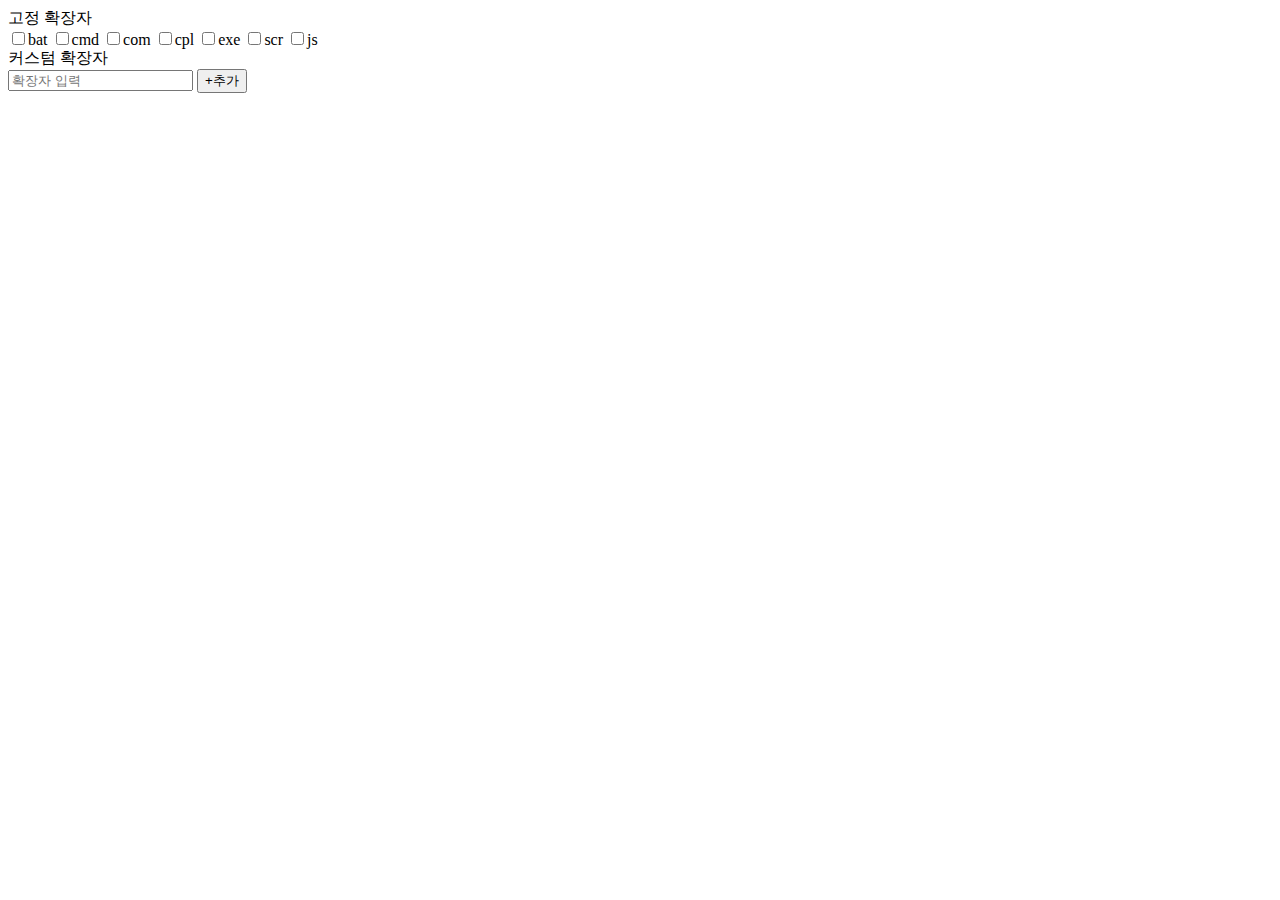
==== src/main/resources/templates/index.html @ 7ac5d8af "화면에 입력받은 확장자 컨트롤러 쪽으로 넘기기" ====
<!DOCTYPE HTML>
    <html xmlns:th="http://www.thymeleaf.org">
    <head>
        <title>파일 확장자 차단</title>
        <meta http-equiv="Content-Type" content="text/html; charset=UTF-8" />
         <link rel="stylesheet" href="common.css">
    </head>
    <body>
    	<div class="wrap">
    		<div class="wrap_tbl" style="height:40px;">
    			<div class="wrap_header">
    				<span>고정 확장자</span>
    			</div>
    			<div class="wrap_data">
    				<input type="checkbox" id="bat"><label class="lbl" for="bat"><span>bat</span></label>
    				<input type="checkbox" id="cmd"><label class="lbl" for="cmd"><span>cmd</span></label>
    				<input type="checkbox" id="com"><label class="lbl" for="com"><span>com</span></label>
    				<input type="checkbox" id="cpl"><label class="lbl" for="cpl"><span>cpl</span></label>
    				<input type="checkbox" id="exe"><label class="lbl" for="exe"><span>exe</span></label>
    				<input type="checkbox" id="scr"><label class="lbl" for="scr"><span>scr</span></label>
    				<input type="checkbox" id="js"><label class="lbl" for="js"><span>js</span></label>
    			</div>
    		</div>
    		<div class="wrap_tbl">
    			<div class="wrap_header">
    				<span>커스텀 확장자</span>
    			</div>
    			<div class="wrap_data">
    				<form action="/extension/add" th:object="${extension}" method="post">
    					<input type="text" th:field="*{extensionName}" placeholder="확장자 입력" maxLength=20 />
    					<!-- <button th:onclick="|javascript:insertExtension('${extension.name}')|">+추가</button> -->
    					<button type="submit">+추가</button> 
    					<div class="custom">
    					</div>
    				</form>
    			</div>	
    		</div>
    	</div>
    </body>
    </html>
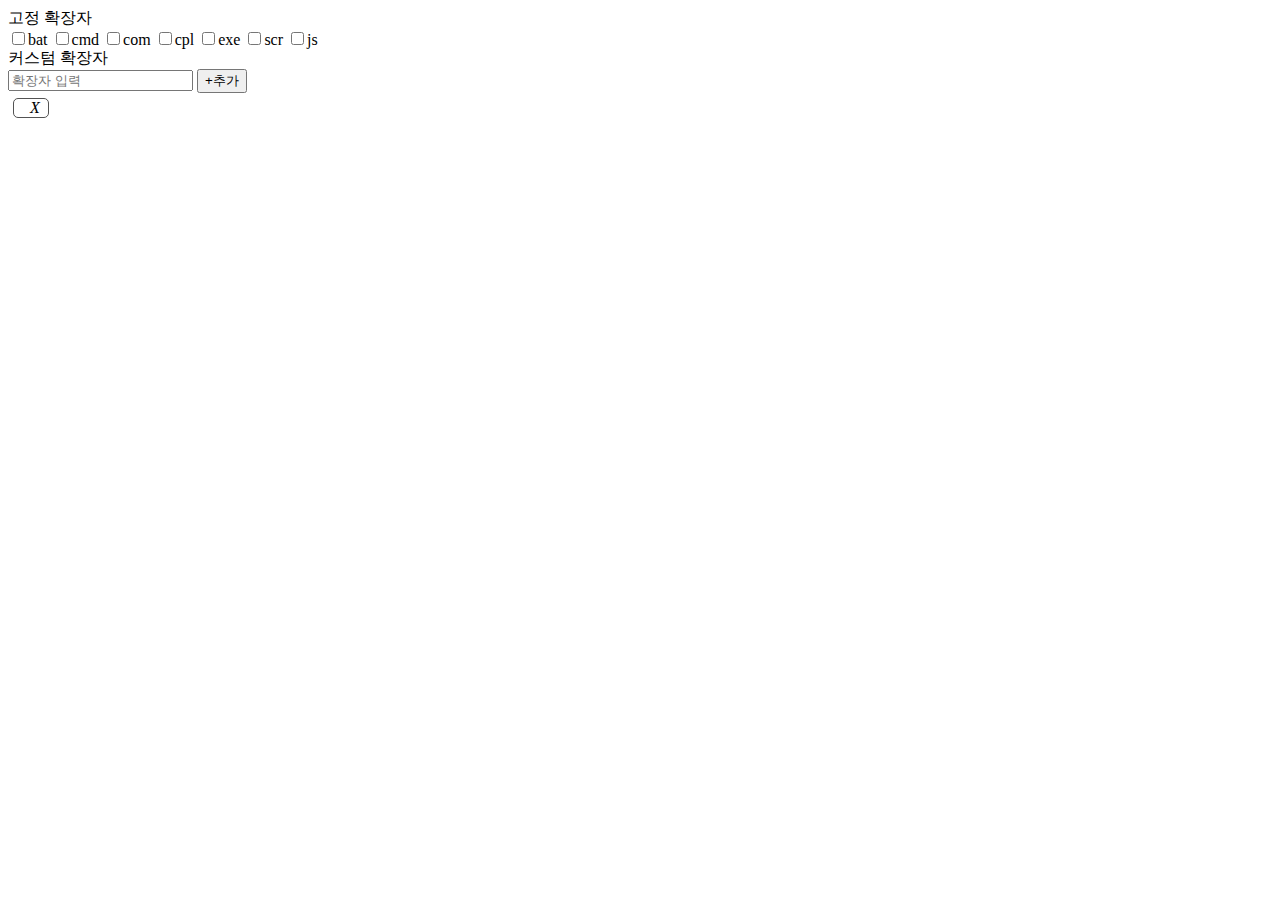
==== commit cc2db3af: "커스텀 확장자 추가 등록" ====
--- a/src/main/resources/templates/index.html
+++ b/src/main/resources/templates/index.html
@@ -1,9 +1,10 @@
-	<!DOCTYPE HTML>
-    <html xmlns:th="http://www.thymeleaf.org">
+<!DOCTYPE HTML>
+<html xmlns:th="http://www.thymeleaf.org">
     <head>
         <title>파일 확장자 차단</title>
         <meta http-equiv="Content-Type" content="text/html; charset=UTF-8" />
          <link rel="stylesheet" href="common.css">
+         <script src="http://code.jquery.com/jquery-3.5.1.min.js"></script>
     </head>
     <body>
     	<div class="wrap">
@@ -26,16 +27,31 @@
     				<span>커스텀 확장자</span>
     			</div>
     			<div class="wrap_data">
-    				<form action="/extension/add" th:object="${extension}" method="post">
+    				<form th:action="@{/extension/add}" th:object="${extension}" method="post">
     					<input type="text" th:field="*{extensionName}" placeholder="확장자 입력" maxLength=20 />
     					<!-- <button th:onclick="|javascript:insertExtension('${extension.name}')|">+추가</button> -->
     					<button type="submit">+추가</button> 
-    					<div class="custom">
+    				
+    				</form>
+    						<div class="custom">
+    						<div th:if="${customExtension} != null">
+    							<div th:each="ex : ${customExtension}" style="float:left;width: fit-content; height: 18px; border: 1px solid #535353; margin: 5px; border-radius: 5px;">
+    								<span th:text="${ex.extensionName}" style="margin-left: 8px;margin-right: 8px;"></span>
+    								<i th:onclick="||" style="margin-right:8px;cursor: pointer;">X</i>
+    							</div>
+    						</div> 
+    							
+		
+
     					</div>
-    				</form>
     			</div>	
     		</div>
     	</div>
-    </body>
-    </html>
- +	</body>
+</html>
+<script type="text/javascript">
+$( document ).ready(function() {
+    console.log( "ready!" );
+});
+
+</script>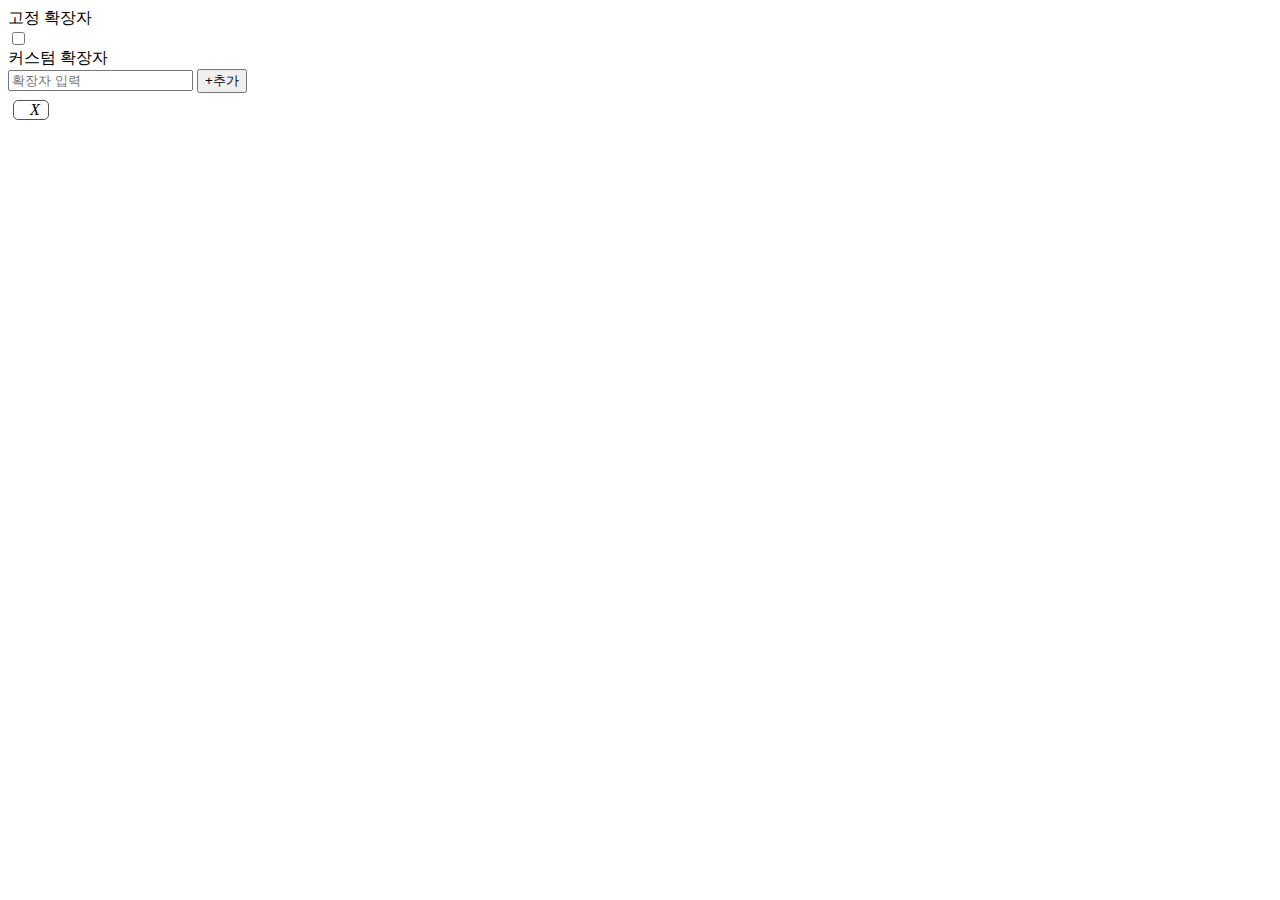
==== commit 36a72ce3: "커스텀 확장자 삭제 및 등록된 커스텀 확장자 개수 표시" ====
--- a/src/main/resources/templates/index.html
+++ b/src/main/resources/templates/index.html
@@ -12,14 +12,9 @@
     			<div class="wrap_header">
     				<span>고정 확장자</span>
     			</div>
-    			<div class="wrap_data">
-    				<input type="checkbox" id="bat"><label class="lbl" for="bat"><span>bat</span></label>
-    				<input type="checkbox" id="cmd"><label class="lbl" for="cmd"><span>cmd</span></label>
-    				<input type="checkbox" id="com"><label class="lbl" for="com"><span>com</span></label>
-    				<input type="checkbox" id="cpl"><label class="lbl" for="cpl"><span>cpl</span></label>
-    				<input type="checkbox" id="exe"><label class="lbl" for="exe"><span>exe</span></label>
-    				<input type="checkbox" id="scr"><label class="lbl" for="scr"><span>scr</span></label>
-    				<input type="checkbox" id="js"><label class="lbl" for="js"><span>js</span></label>
+    			<div class="wrap_data" th:each ="fixExten : ${fix}">
+    				<input type="checkbox" th:field="*{fix}"th:checked="false" th:value="${fixExten.key}" th:onclick="updateFix(this)">
+    				<label th:for="${#ids.seq('fix')}" th:text="${fixExten.value}" class="lbl"><span></span></label>
     			</div>
     		</div>
     		<div class="wrap_tbl">
@@ -29,15 +24,15 @@
     			<div class="wrap_data">
     				<form th:action="@{/extension/add}" th:object="${extension}" method="post">
     					<input type="text" th:field="*{extensionName}" placeholder="확장자 입력" maxLength=20 />
-    					<!-- <button th:onclick="|javascript:insertExtension('${extension.name}')|">+추가</button> -->
     					<button type="submit">+추가</button> 
     				
     				</form>
-    						<div class="custom">
+    						<div class="custom" id="custom">
+    						<div id="extenCnt" style="margin: 2px 5px;"><span th:text="|${extenCount}/200|"></span></div>
     						<div th:if="${customExtension} != null">
     							<div th:each="ex : ${customExtension}" style="float:left;width: fit-content; height: 18px; border: 1px solid #535353; margin: 5px; border-radius: 5px;">
     								<span th:text="${ex.extensionName}" style="margin-left: 8px;margin-right: 8px;"></span>
-    								<i th:onclick="||" style="margin-right:8px;cursor: pointer;">X</i>
+    								<i th:onclick="deleteExtension([[${ex.extensionName}]])" style="margin-right:8px;cursor: pointer;">X</i>
     							</div>
     						</div> 
     							
@@ -52,6 +47,40 @@
 <script type="text/javascript">
 $( document ).ready(function() {
     console.log( "ready!" );
+    $('#extensionName').focus();
 });
 
+function deleteExtension(name) {
+	$.ajax({
+		url: "/extension/delete",
+		data: "name=" + name,
+		type: "GET",
+		success : function(data){
+			alert('커스텀 확장자 '+name+'(이)가 삭제되었습니다.');
+		    console.log(data);
+		    $('#custom').replaceWith(data);
+		},
+		error : function(){
+			alert("에러")		
+		}
+	});
+}
+
+function updateFix(data){
+	console.log(data.id);
+	var chk = $('input[id="'+name+'"]');
+	console.log(chk.is(":checked"));
+	$.ajax({
+		url: "/fix/update",
+		data: name,
+		type: "POST",
+		success : function(data){
+			
+		},
+		error : function(){
+			alert("에러")		
+		}
+	});
+}
+
 </script>